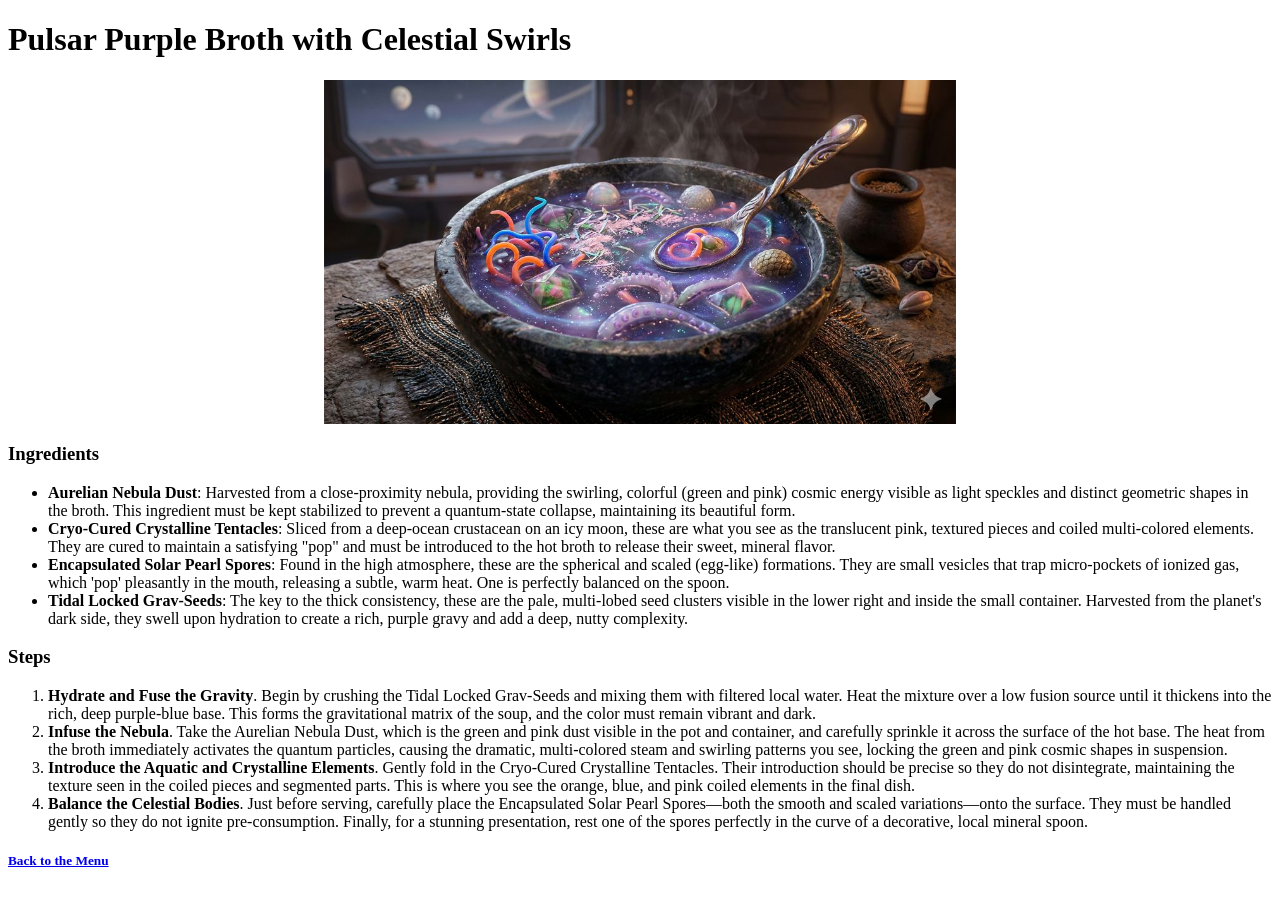
==== recipes/broth.html @ f5d4fae8 "First draft of the site. Links, images, homepage." ====
<!DOCTYPE html>
<html lang="en">
<head>
    <meta charset="UTF-8">
    <meta name="viewport" content="width=device-width, initial-scale=1.0">
    <title>Pulsar Purple Broth with Celestial Swirls</title>
    <style>
        img {
            display: block;
            margin: auto;
        }
    </style>    
</head>
<body>
    <h1>Pulsar Purple Broth with Celestial Swirls</h1>
    <img src="../images/broth.jpg" alt="Pulsar Broth" style="width: 50%">
    <h3>Ingredients</h3>
    <ul>
        <li><strong>Aurelian Nebula Dust</strong>: Harvested from a close-proximity nebula, providing the swirling, colorful (green and pink) cosmic energy visible as light speckles and distinct geometric shapes in the broth. This ingredient must be kept stabilized to prevent a quantum-state collapse, maintaining its beautiful form.</li>
        <li><strong>Cryo-Cured Crystalline Tentacles</strong>: Sliced from a deep-ocean crustacean on an icy moon, these are what you see as the translucent pink, textured pieces and coiled multi-colored elements. They are cured to maintain a satisfying "pop" and must be introduced to the hot broth to release their sweet, mineral flavor.</li>
        <li><strong>Encapsulated Solar Pearl Spores</strong>: Found in the high atmosphere, these are the spherical and scaled (egg-like) formations. They are small vesicles that trap micro-pockets of ionized gas, which 'pop' pleasantly in the mouth, releasing a subtle, warm heat. One is perfectly balanced on the spoon.</li>
        <li><strong>Tidal Locked Grav-Seeds</strong>: The key to the thick consistency, these are the pale, multi-lobed seed clusters visible in the lower right and inside the small container. Harvested from the planet's dark side, they swell upon hydration to create a rich, purple gravy and add a deep, nutty complexity.</li>
    </ul>
    <h3>Steps</h3>
    <ol>
        <li><strong>Hydrate and Fuse the Gravity</strong>. Begin by crushing the Tidal Locked Grav-Seeds and mixing them with filtered local water. Heat the mixture over a low fusion source until it thickens into the rich, deep purple-blue base. This forms the gravitational matrix of the soup, and the color must remain vibrant and dark.</li>
        <li><strong>Infuse the Nebula</strong>. Take the Aurelian Nebula Dust, which is the green and pink dust visible in the pot and container, and carefully sprinkle it across the surface of the hot base. The heat from the broth immediately activates the quantum particles, causing the dramatic, multi-colored steam and swirling patterns you see, locking the green and pink cosmic shapes in suspension.</li>
        <li><strong>Introduce the Aquatic and Crystalline Elements</strong>. Gently fold in the Cryo-Cured Crystalline Tentacles. Their introduction should be precise so they do not disintegrate, maintaining the texture seen in the coiled pieces and segmented parts. This is where you see the orange, blue, and pink coiled elements in the final dish.</li>
        <li><strong>Balance the Celestial Bodies</strong>. Just before serving, carefully place the Encapsulated Solar Pearl Spores—both the smooth and scaled variations—onto the surface. They must be handled gently so they do not ignite pre-consumption. Finally, for a stunning presentation, rest one of the spores perfectly in the curve of a decorative, local mineral spoon.</li>
    </ol>
    <h5><a href="../index.html">Back to the Menu</a></h5>
</body>
</html>
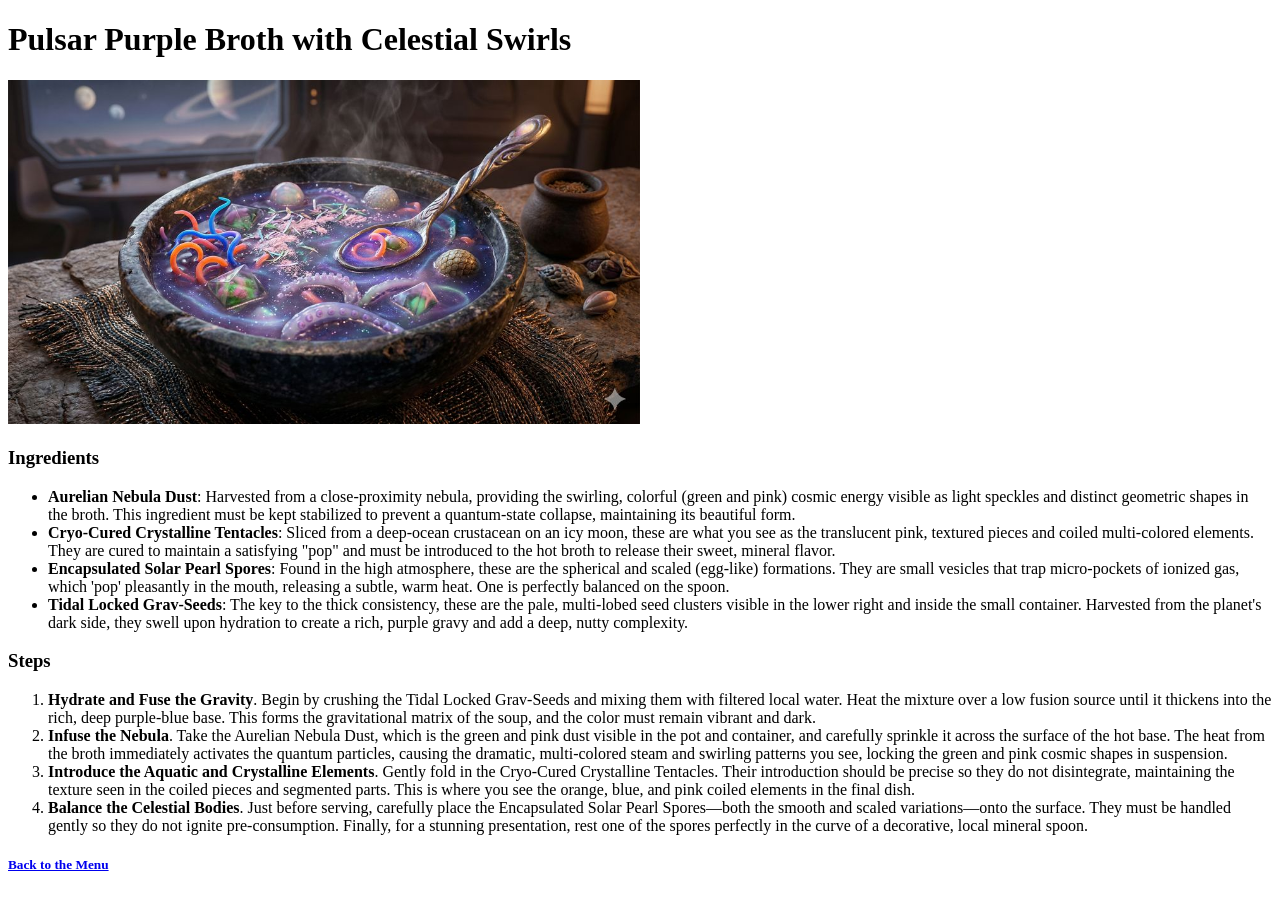
==== commit 0ad4e172: ".css (font and images)" ====
--- a/recipes/broth.html
+++ b/recipes/broth.html
@@ -4,12 +4,6 @@
     <meta charset="UTF-8">
     <meta name="viewport" content="width=device-width, initial-scale=1.0">
     <title>Pulsar Purple Broth with Celestial Swirls</title>
-    <style>
-        img {
-            display: block;
-            margin: auto;
-        }
-    </style>    
 </head>
 <body>
     <h1>Pulsar Purple Broth with Celestial Swirls</h1>
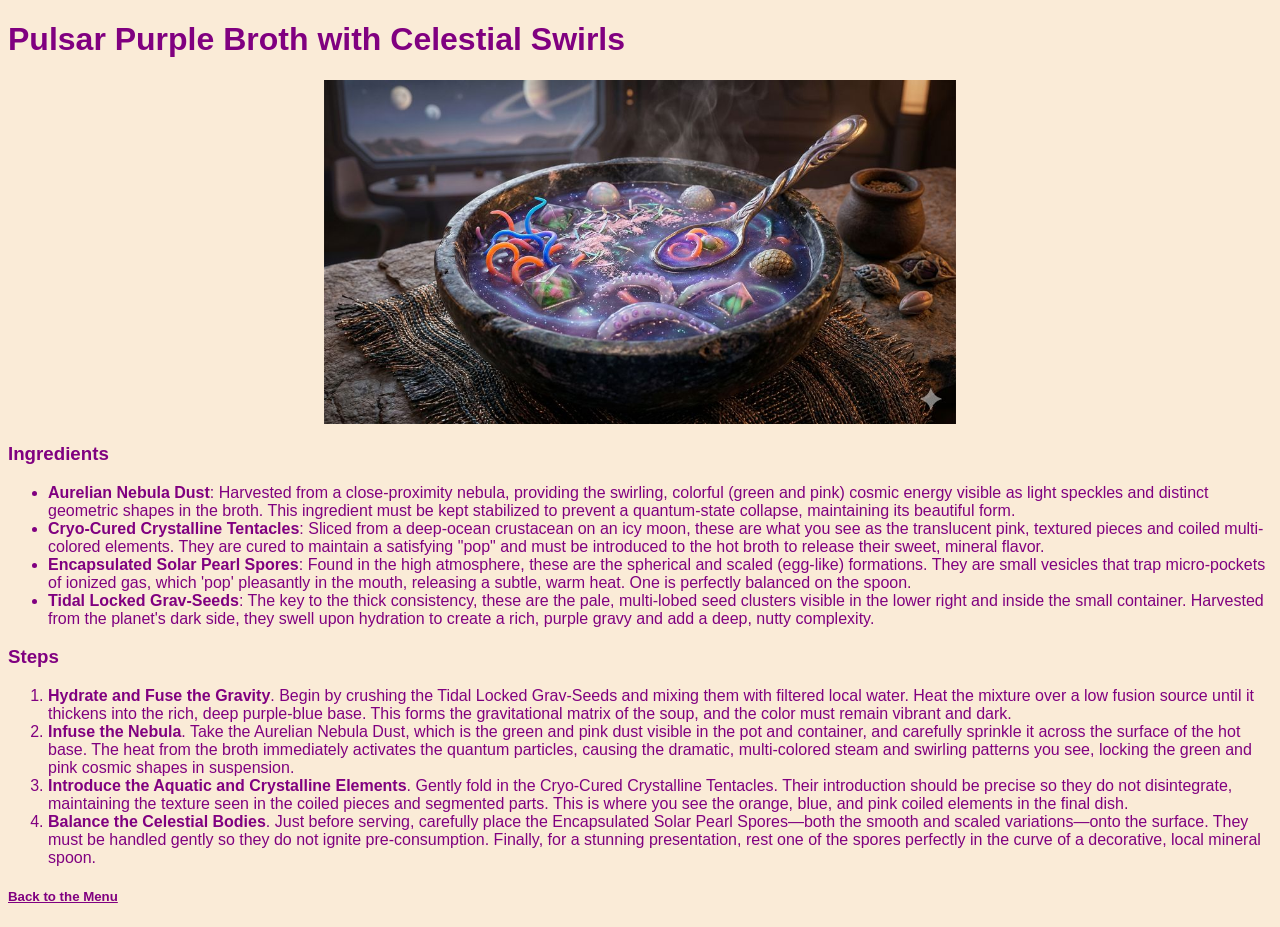
==== commit c60b5b0c: "Add link to .css on .html" ====
--- a/recipes/broth.html
+++ b/recipes/broth.html
@@ -3,6 +3,7 @@
 <head>
     <meta charset="UTF-8">
     <meta name="viewport" content="width=device-width, initial-scale=1.0">
+    <link rel="stylesheet" href="../styles.css">
     <title>Pulsar Purple Broth with Celestial Swirls</title>
 </head>
 <body>
--- a/styles.css
+++ b/styles.css
@@ -0,0 +1,11 @@
+* {
+  color: purple;
+  background-color: antiquewhite;
+  font-family: 'Gill Sans', 'Gill Sans MT', Calibri, 'Trebuchet MS', sans-serif;
+  
+}
+
+img {
+    display: block;
+    margin: auto;
+}
